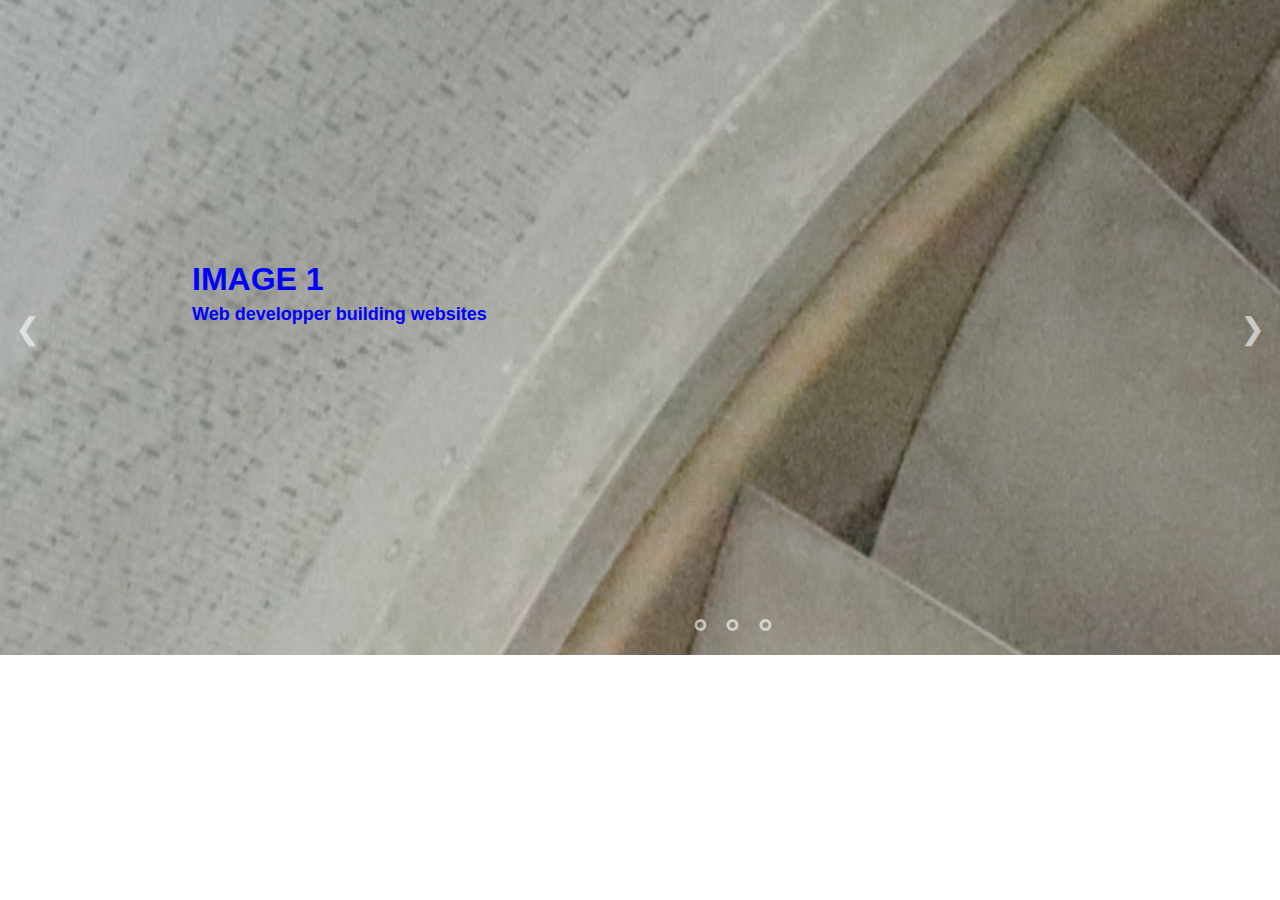
==== slideshow.html @ bbafb58f "carousel ready" ====
<!DOCTYPE html>
<html lang="en">
    <head>
        <meta charset="UTF-8" />
        <meta name="viewport" content="width=device-width, initial-scale=1.0" />
        <link rel="stylesheet" href="sliteshow.css" />
        <script src="script.js" defer></script>
        <title>Slideshow</title>
    </head>
    <body>
        <div class="banner-slider">
            <div class="banner-slide fade">
                <div class="content">
                    <h1>IMAGE 1</h1>
                    <p>Web developper building websites</p>
                </div>
                <img src="img/img-1.jpg" />
            </div>
            <div class="banner-slide fade" style="display: none">
                <div class="content">
                    <h1>IMAGE 2</h1>
                    <p>Web developper building websites</p>
                </div>
                <img src="img/img-2.jpg" />
            </div>
            <div class="banner-slide fade" style="display: none">
                <div class="content">
                    <h1>IMAGE 3</h1>
                    <p>Web developper building websites</p>
                </div>
                <img src="img/img-3.jpg" />
            </div>
            <span href="" class="prev" onclick="plusSlide(-1)">&#10094;</span>
            <span href="" class="next" onclick="plusSlide(1)">&#10095;</span>

            <div class="dotsbox">
                <span class="dot" onclick="currentSlide(1)"></span>
                <span class="dot" onclick="currentSlide(2)"></span>
                <span class="dot" onclick="currentSlide(3)"></span>
            </div>
        </div>
    </body>
</html>
---- sliteshow.css ----
* {
    margin: 0;
    padding: 0;
    font-family: Arial, Helvetica, sans-serif;
    box-sizing: border-box;
}

:root {
    --chevron-size: 30px;
    --chevron-color: #fff;
    --chevron-hover-color: blue;
    --dot-size: 12px;
    --primary: blue;
    --secondary: #fff;
}

header {
    height: 60px;
    width: 100%;
    position: absolute;
    z-index: 2;
}

.banner-slider {
    position: relative;
    width: 100%;
    background: grey;
}

.banner-slide {
    height: 655px;
    overflow: hidden;
}

.prev,
.next {
    position: absolute;
    top: 50%;
    transform: translate(0, -50%);
    font-size: var(--chevron-size);
    padding: 15px;
    color: var(--chevron-color);
    cursor: pointer;
    transition: 0.1s;
    user-select: none;
    text-decoration: none;
    opacity: 0.6;
}

.next {
    right: 0;
}

.prev:hover,
.next:hover {
    color: var(--chevron-hover-color);
}

.dotsbox {
    position: absolute;
    left: 50%;
    transform: translate(50%);
    bottom: 20px;
}

.dot {
    cursor: pointer;
    display: inline-block;
    width: var(--dot-size);
    height: var(--dot-size);
    border: 3px solid var(--secondary);
    border-radius: 50%;
    margin: 0 8px;
    opacity: 0.6;
}

.active,
.dot:hover {
    border-color: var(--primary);
}

.fade {
    animation-name: fade;
    animation-duration: 1.5s;
}

@keyframes fade {
    from {
        opacity: 0.8;
    }
    to {
        opacity: 1;
    }
}

.content {
    position: absolute;
    color: white;
    line-height: 35px;
    top: 40%;
    left: 15%;
    animation: banner-content;
    animation-duration: 1s;
    z-index: 1;
}

@keyframes banner-content {
    from {
        left: 25%;
    }
    to {
        left: 15%;
    }
}

.content {
    color: var(--primary);
    font-weight: bold;
}

.content p {
    font-weight: bold;
    font-size: 18px;
}

.banner-slide img {
    transform: scale(1.5, 1.5);
    animation-name: zoomin;
    animation-duration: 40s;
}

@keyframes zoomin {
    from {
        transform: scale(1, 1);
    }
    to {
        transform: scale(1.5, 1.5);
    }
}

@media (max-width: 800px) {
    .banner-slide {
        height: 500px;
    }
    .content {
        line-height: 25px;
        top: 50%;
        left: 50%;
        transform: translate(-50%, -50%);
        animation-name: banner-content2;
    }
    @keyframes banner-content2 {
        from {
            top: 35%;
        }
        to {
            top: 50%;
        }
    }
}
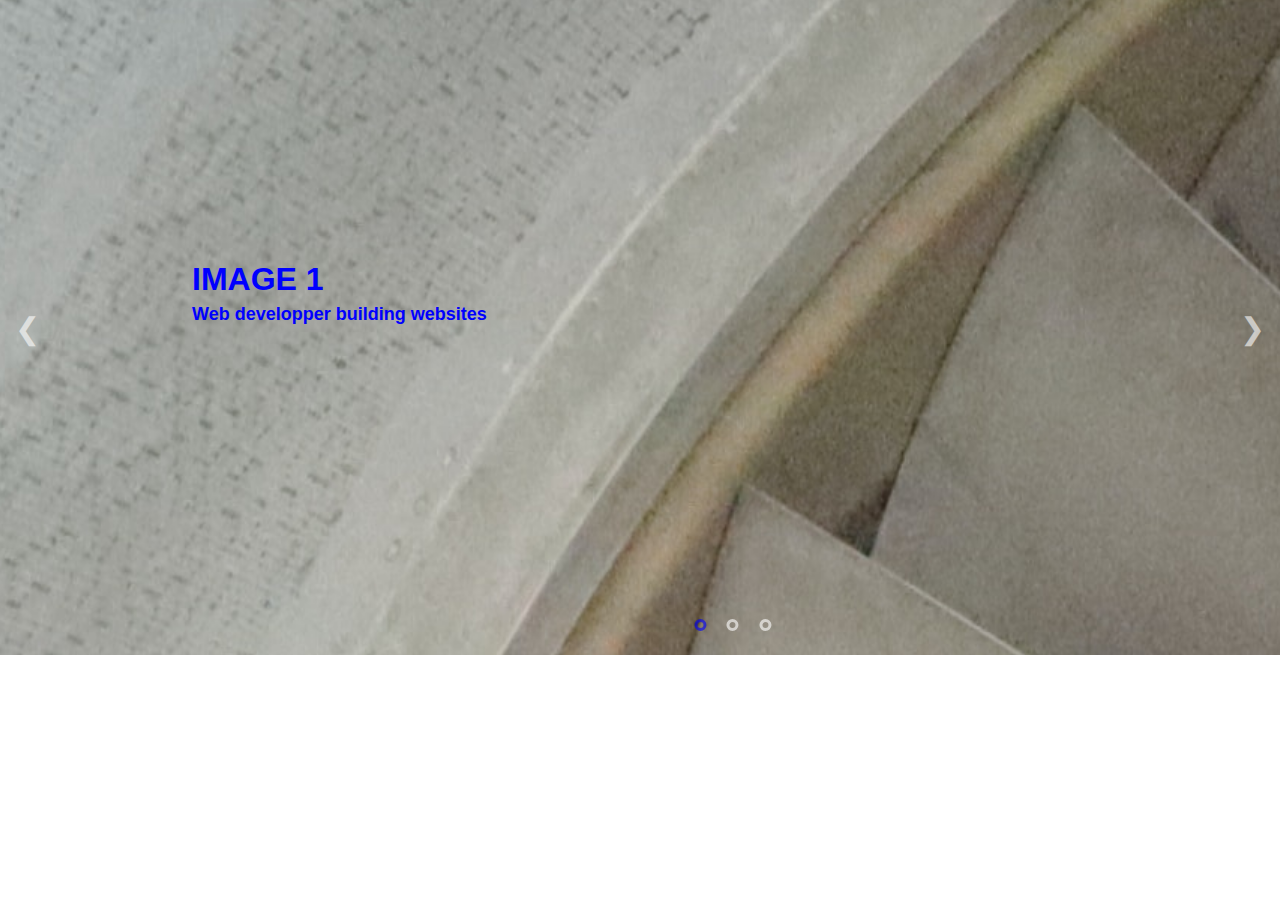
==== commit 97281e5c: "Added Container to slides" ====
--- a/slideshow.html
+++ b/slideshow.html
@@ -4,7 +4,7 @@
         <meta charset="UTF-8" />
         <meta name="viewport" content="width=device-width, initial-scale=1.0" />
         <link rel="stylesheet" href="sliteshow.css" />
-        <script src="script.js" defer></script>
+        <script src="banner.js" defer></script>
         <title>Slideshow</title>
     </head>
     <body>
